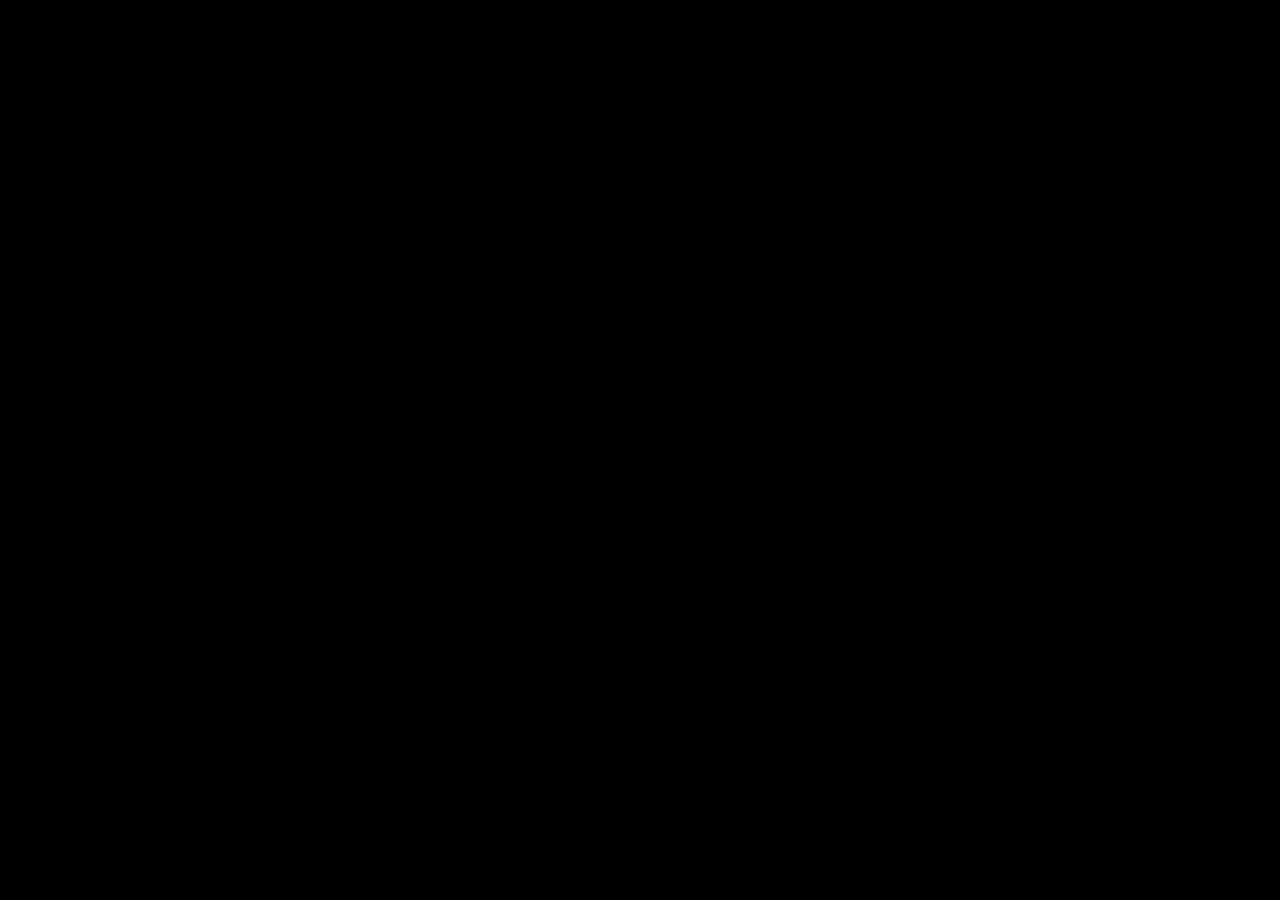
==== index.html @ 8a2d80f0 "first commit" ====
<!DOCTYPE html>
<html lang="en">
<head>
    <meta charset="UTF-8">
    <meta http-equiv="X-UA-Compatible" content="IE=edge">
    <meta name="viewport" content="width=device-width, initial-scale=1.0">
    <title>Index</title>

    <script src="https://ajax.googleapis.com/ajax/libs/jquery/3.5.1/jquery.min.js"></script>

    <link href="https://unpkg.com/tailwindcss@^2/dist/tailwind.min.css" rel="stylesheet">

    <link rel="stylesheet" href="../css/app.css">
    <link rel="stylesheet" href="../css/app-tw.css">
    
    <link rel="stylesheet" href="../css/youtube.css">
    <link rel="stylesheet" href="../css/myMiss.css">
</head>
<body>
    <canvas class="canvas"></canvas>
    <main class="layout">
<!--------------------------------------------------------------------------------------->
        <header class="header"></header>

        <div class="content">
            <aside class=""></aside>

            <div class=""></div>

            <aside class=""></aside>
        </div>

        <div class="footer"></div>
<!--------------------------------------------------------------------------------------->
    </main>
    <script src="js/myMiss.js"></script>
</body>
</html>
---- css/app.css ----
*,
::before,
::after {
  box-sizing: border-box; 
  border-width: 0; 
  border-style: solid;  
  border-color: #e5e7eb;  
}

html {
  line-height: 1.15; 
  -webkit-text-size-adjust: 100%; 
}

body {
  margin: 0;
}
body {
  font-family:
		system-ui,
		-apple-system, /* Firefox supports this but not yet `system-ui` */
		'Segoe UI',
		Roboto,
		Helvetica,
		Arial,
		sans-serif,
		'Apple Color Emoji',
		'Segoe UI Emoji';
}

/* -------------- */
b, strong {
  font-weight: bolder;
}

small {
  font-size: 80%;
}

ul {
  list-style: none;
  margin: 0;
  padding: 0;
}
a {
  color: inherit;
  text-decoration: inherit;
}

/* button */
button, [role="button"] {
  cursor: pointer; background-color: transparent;
}
button {
  padding: 0;
  line-height: inherit;
  color: inherit;
}
button:focus {
  outline: 1px dotted;
  outline: 5px auto -webkit-focus-ring-color;
}

/* image */
img {
  border-style: solid;
}
img,
svg, 
canvas,
iframe {
  display: block;
  vertical-align: middle;
}
img {
  max-width: 100%;
  height: auto;
}

/* ---layout----- */
.bg-black  { background-color: black;}

.canvas { background-color: black;
  height: 100%;
  position: absolute;
  top: 0px;
  right: 0px;
  bottom: 0px;
  left: 0px;
  width: 100%;
  z-index: -1;
}

.layout-top {
  display: none;
  height: 100%;
  position: absolute;
  top: 0px;
  right: 0px;
  bottom: 0px;
  left: 0px;
  width: 100%;
  z-index: 50;
}

.layout > :not([hidden]) ~ :not([hidden]) {
  --tw-space-y-reverse: 0;
  margin-top: calc(1rem * calc(1 - var(--tw-space-y-reverse)));
  margin-bottom: calc(1rem * var(--tw-space-y-reverse));
}
.layout {
  padding-left: 1rem;
  padding-right: 1rem;
}
@media (min-width: 768px) {
  .layout > :not([hidden]) ~ :not([hidden]) {
    --tw-space-y-reverse: 0;
    margin-top: calc(1.5rem * calc(1 - var(--tw-space-y-reverse)));
    margin-bottom: calc(1.5rem * var(--tw-space-y-reverse));
  }
  .layout {
    padding-left: 1.5rem;
    padding-right: 1.5rem;
  }
}
@media (min-width: 1024px) {
  .layout > :not([hidden]) ~ :not([hidden]) {
    --tw-space-y-reverse: 0;
    margin-top: calc(0px * calc(1 - var(--tw-space-y-reverse)));
    margin-bottom: calc(0px * var(--tw-space-y-reverse));
  }
  .layout {
    padding-left: 0px;
    padding-right: 0px;
  }
}

.content > :not([hidden]) ~ :not([hidden]) {
  --tw-space-y-reverse: 0;
  margin-top: calc(1rem * calc(1 - var(--tw-space-y-reverse)));
  margin-bottom: calc(1rem * var(--tw-space-y-reverse));
}
@media (min-width: 768px) {
  .content > :not([hidden]) ~ :not([hidden]) {
    --tw-space-y-reverse: 0;
    margin-top: calc(1.5rem * calc(1 - var(--tw-space-y-reverse)));
    margin-bottom: calc(1.5rem * var(--tw-space-y-reverse));
  }
}
@media (min-width: 1024px) {
  .content > :not([hidden]) ~ :not([hidden]) {
    --tw-space-y-reverse: 0;
    margin-top: calc(0px * calc(1 - var(--tw-space-y-reverse)));
    margin-bottom: calc(0px * var(--tw-space-y-reverse));
  }
  .content {
    display: flex;
    padding-top: 2rem;
  }
}
/* -------------------------------------------------------- */
/* youtube */
@media (min-width: 1024px) {
.content-youtube {
    width: 50%;
  }
}
 
.aside-youtube {
  position: relative;
 
}
@media (min-width: 1024px) {
  .aside-youtube {
    width: 25%;
  }
}
 
.aside-youtube-container {
  top: 0px;
  right: 0px;
  bottom: 0px;
  left: 0px; 
}
@media (min-width: 1024px) {
  .aside-youtube-container {
    padding-left: 1.5rem;
    padding-right: 1.5rem;
    position: absolute;
  }
} 
 
.youtube {
  --tw-border-opacity: 1;
  border-color: rgba(156, 163, 175, var(--tw-border-opacity));
  border-radius: 0.5rem;
  border-width: 4px;
  padding-top: 56.25%;
  position: relative;
}

.iframe-youtube {
  height: 100%;
  position: absolute;
  top: 0px;
  right: 0px;
  bottom: 0px;
  left: 0px;
  width: 100%;
}

/* footer-youtube */ 
.footer-youtube {
  display: flex;
  justify-content: center;
  font-size: 0.75rem;
  line-height: 1rem;
  --tw-text-opacity: 1;
  color: rgba(156, 163, 175, var(--tw-text-opacity));
}
@media (min-width: 1024px) {
  .footer-youtube {
    padding-top: 1.5rem;
  }
}

/* button-youtube  */
.btn-youtube { margin-right: 1rem;
  --tw-border-opacity: 1;
  border-color: rgba(107, 114, 128, var(--tw-border-opacity));
  border-radius: 0.5rem;
  border-width: 2px;
  font-weight: 600;
  padding-top: 0.25rem;
  padding-bottom: 0.25rem;
  padding-left: 0.5rem;
  padding-right: 0.5rem;
  --tw-shadow: 0 4px 6px -1px rgba(0, 0, 0, 0.1), 0 2px 4px -1px rgba(0, 0, 0, 0.06);
  box-shadow: var(--tw-ring-offset-shadow, 0 0 #0000), var(--tw-ring-shadow, 0 0 #0000), var(--tw-shadow);
}
@media (min-width: 640px) {
  .btn-youtube {
    font-size: 0.875rem;
    line-height: 1.25rem;
    padding-top: 0.375rem;
    padding-bottom: 0.375rem;
    padding-left: 0.625rem;
    padding-right: 0.625rem;
  }
}
---- css/myMiss.css ----
.header-youtube {
  display: flex;
  justify-content: center;
  margin-top: 0.5rem;
  margin-bottom: 2.5rem;
}

@media (min-width: 768px) {
  .header-youtube {
    margin-top: 2.5rem;
    margin-bottom: 2.5rem;
  }
}

@media (min-width: 768px) {
  .music-note {
    height: 4rem;
    width: 2.5rem;
  }
}

/* tiger */ 
.tiger {
  --tw-border-opacity: 1;
  border-color: rgba(55, 65, 81, var(--tw-border-opacity));
  border-radius: 50%;
  border-style: double;
  border-width: 8px;
  display: none;
  position: absolute;
}

@media (min-width: 640px) {
  .tiger {
    display: block;
    top: 0.5rem;
    right: 0.5rem;
  }
}

@media (min-width: 768px) {
  .tiger {
    right: 2rem;
    top: 3rem;
  }
}

/* title */
.title {
  font-weight: 700;
  font-size: 1.5rem;
  line-height: 2rem;
  margin-left: 1.5rem;
  margin-right: 1.5rem;
  --tw-text-opacity: 1;
  color: rgba(217, 70, 239, var(--tw-text-opacity));
  letter-spacing: 0.1em;
}

@media (min-width: 640px) {
  .title {
    font-size: 2.25rem;
    line-height: 2.5rem;
  }
}

@media (min-width: 768px) {
  .title {
    margin-left: 2rem;
    margin-right: 2rem;
  }
}

@media (min-width: 1024px) {
  .title {
    font-size: 3rem;
    line-height: 1;
  }
}

/* animate header */
img.tiger { 
    animation: border-tiger 5s 1s infinite; 
}	
@keyframes border-tiger {
   0%   {border-color: rgb(43, 41, 41);}
   50%  {border-color:transparent;}
   100% {border-color: rgb(43, 41, 41);}
} 
 
.title>span {
    display: inline-block; 
    animation: bnsd 6s linear infinite;
}
@keyframes bnsd {
    0% {
        text-shadow: 3px 3px #5d5f5c;
    }
    50% {
        text-shadow: 3px 3px #f1e6e9;
        transform: translateY(30px);
    }
    100% {
        text-shadow: 30x 3px #5d5f5c;
    }
}
span:nth-child(1) {
    animation-delay: 0.5s;
}
span:nth-child(2) {
    animation-delay: 1s;
}
span:nth-child(3) {
    animation-delay: 1.5s;
}
span:nth-child(4) {
    animation-delay: 2s;
}
span:nth-child(5) {
    animation-delay: 2.5s;
}
span:nth-child(6) {
    animation-delay: 3s;
}
span:nth-child(7) {
    animation-delay: 3.5s;
}
span:nth-child(8) {
    animation-delay: 4s;
}
span:nth-child(9) {
    animation-delay: 4.5s;
}
span:nth-child(10) {
    animation-delay: 5s;
}
span:nth-child(11) {
    animation-delay: 5.5s;
}
span:nth-child(12) {
    animation-delay: 6s;
}

/* left-side */
.left-aside-youtube { 
  margin-left: auto;
  margin-right: auto;
  position: relative;
  width: 33.333333%;
}

@media (min-width: 1024px) {
  .left-aside-youtube {
    width: 25%;
  }
}

/* kiki */
.kiki1 {
  border-radius: 50%;
  height: 100%;
  width: 100%;
}

/* right-side */
.aside-youtube-list > :not([hidden]) ~ :not([hidden]) {
  --tw-space-y-reverse: 0;
  margin-top: calc(0.5rem * calc(1 - var(--tw-space-y-reverse)));
  margin-bottom: calc(0.5rem * var(--tw-space-y-reverse));
}

.aside-youtube-list {
  --tw-border-opacity: 1;
  border-color: rgba(156, 163, 175, var(--tw-border-opacity));
  border-radius: 0.5rem;
  border-width: 4px;
  height: 20rem;
  overflow: hidden;
  position: relative;
}

@media (min-width: 1024px) {
  .aside-youtube-list {
    height: 100%;
  }
} 

/* youtube-list */
.youtube-list > :not([hidden]) ~ :not([hidden]) {
  --tw-space-y-reverse: 0;
  margin-top: calc(0.25rem * calc(1 - var(--tw-space-y-reverse)));
  margin-bottom: calc(0.25rem * var(--tw-space-y-reverse));
} 
.youtube-list {
  flex-direction: column;
  height: 100%;
  overflow: auto;
  position: absolute;
  right: 0px;
  left: 0px;
  top: 3.5rem;
  z-index: 0;
}  

.flash {
  height: 100%;
  position: absolute;
  top: 0px;
  right: 0px;
  bottom: 0px;
  left: 0px;
  width: 100%;
  z-index: -1;
}

.equalizer {
  --tw-border-opacity: 1;
  border-color: rgba(156, 163, 175, var(--tw-border-opacity));
  border-bottom-width: 4px;
  height: 3.5rem;
  position: absolute;
  top: 0px;
  right: 0px;
  bottom: 0px;
  left: 0px;
  width: 100%;
  z-index: 10;
}  

/* #youtubeList */
#youtubeList>li { 
    display: flex;   
    color: gray; font-weight: 900;
    cursor: pointer;
}
#youtubeList>li>img {
    max-width: 80px; height: auto;
    border: 2px solid  rgb(15, 241, 241);  
    margin: 0px 5px;
}
#youtubeList small {
    line-height: 50px; 
}

#youtubeList>li.active {
    color: yellow;
    font-weight: bolder;
    text-transform: uppercase;
} 

#youtubeList>li.active>img {
    border-color: yellow;
}
#youtubeList>li:hover {
    background: rgba(153, 147, 147, 0.20);
    color: cyan;
} 

/* Miss youtube */
.youtube-menu  {
  --tw-bg-opacity: 1;
  background-color: rgba(0, 0, 0, var(--tw-bg-opacity));
  display: none;
  position: absolute;
  top: 0px;
  right: 0px;
  bottom: 0px;
  left: 0px;
  z-index: 40;
}

.youtube-menu h3 {
  --tw-text-opacity: 1;
  color: rgba(107, 114, 128, var(--tw-text-opacity));
}

.youtube-cover {
  cursor: pointer;
  position: absolute;
  top: 0px;
  right: 0px;
  bottom: 0px;
  left: 0px;
  z-index: 30;
}
 
.youtube-cover img {
  border-radius: 50%;
  float: right;
  margin-top: 0.5rem;
  margin-right: 0.5rem;
  width: 5rem;
}

@media (min-width: 768px) {
  .youtube-cover img {
    width: 7rem;
  }
}

.background-video {
  z-index: 20;
}

.hidden-video {
  z-index: 10;
}
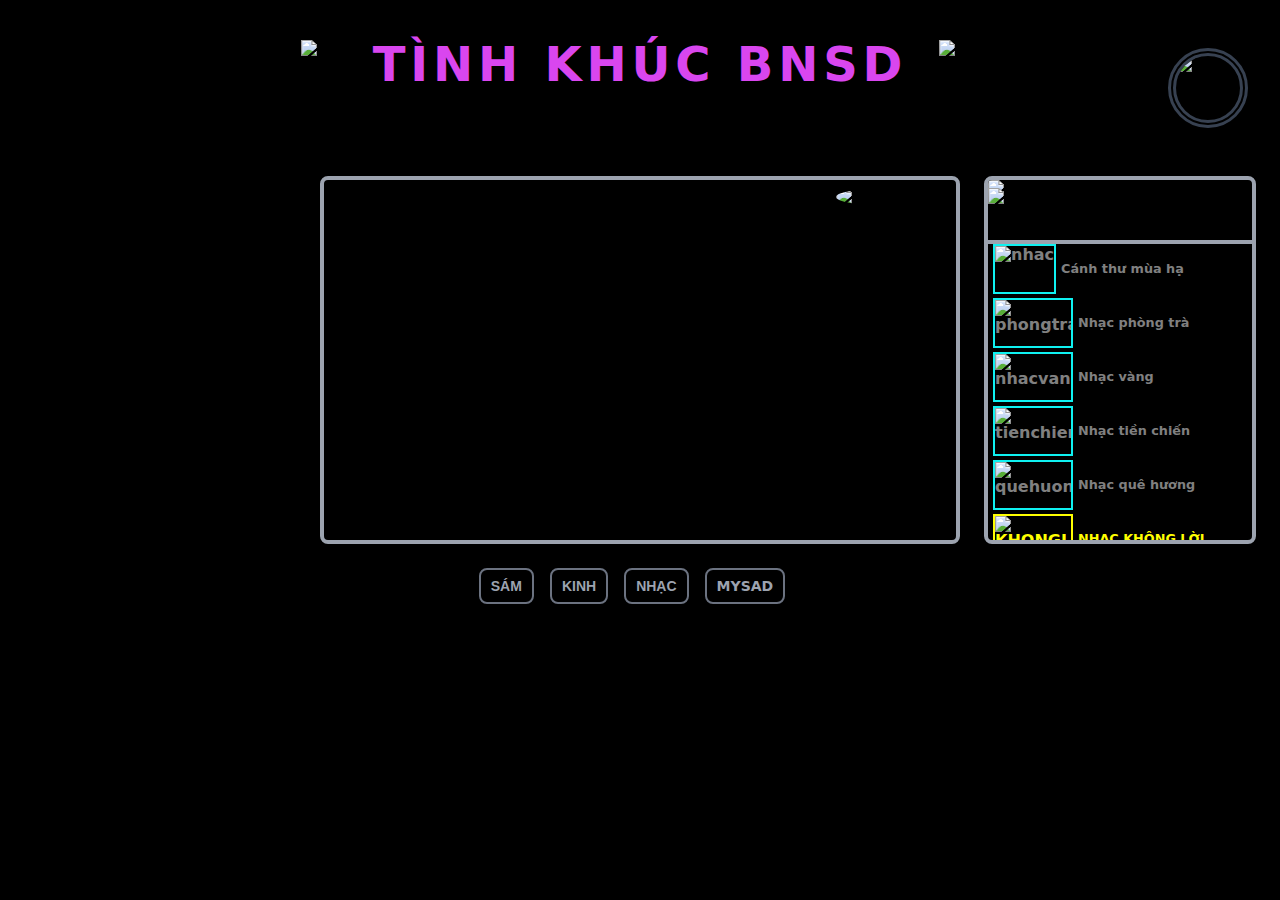
==== commit 1734aef3: "Rename myMiss.html to index.html" ====
--- a/index.html
+++ b/index.html
@@ -1,38 +1,137 @@
 <!DOCTYPE html>
 <html lang="en">
+
 <head>
     <meta charset="UTF-8">
     <meta http-equiv="X-UA-Compatible" content="IE=edge">
     <meta name="viewport" content="width=device-width, initial-scale=1.0">
-    <title>Index</title>
+    <title>MyMiss</title> 
+    
+    <link rel="stylesheet" href="css/app.css">  
+    <link rel="stylesheet" href="css/myMiss.css">
+</head>
 
-    <script src="https://ajax.googleapis.com/ajax/libs/jquery/3.5.1/jquery.min.js"></script>
-
-    <link href="https://unpkg.com/tailwindcss@^2/dist/tailwind.min.css" rel="stylesheet">
-
-    <link rel="stylesheet" href="../css/app.css">
-    <link rel="stylesheet" href="../css/app-tw.css">
-    
-    <link rel="stylesheet" href="../css/youtube.css">
-    <link rel="stylesheet" href="../css/myMiss.css">
-</head>
-<body>
+<body class="bg-black">
     <canvas class="canvas"></canvas>
     <main class="layout">
-<!--------------------------------------------------------------------------------------->
-        <header class="header"></header>
+        <!--------------------------------------------------------------------------------------->
+        <div class="header"> 
+            <header class="header-youtube">
+                <img src="https://www.animatedimages.org/data/media/102/animated-music-image-0077.gif" alt="music-note" 
+                width="30" height="50" class="music-note" />
+            
+                <div class="title">
+                    <span>T</span><span>Ì</span><span>N</span><span class="">H</span>
+                    <span>K</span><span>H</span><span>Ú</span><span class="">C</span>
+                    <span>B</span><span>N</span><span>S</span><span>D</span>
+                </div>
+            
+                <img src="https://www.animatedimages.org/data/media/102/animated-music-image-0077.gif" alt="music-note"
+                 width="30" height="50" class="music-note" />      
+            </header>
+
+            <img src="https://s5.gifyu.com/images/tiger-logo.png" alt="Tiger" width="80" height="80"
+                class="tiger">
+        </div>
 
         <div class="content">
-            <aside class=""></aside>
+            <aside class="left-aside-youtube">
+                <div class="aside-youtube-container">
+                    <img src="https://s5.gifyu.com/images/kiki1.md.jpg" alt="kiki1" class="kiki1">
+                </div>
+            </aside>
 
-            <div class=""></div>
+            <div class="content-youtube">
+                <div class="youtube">
+                    <div class="youtube-menu">
+                        <h3 class="">Youtube-menu</h3>
+                        <ul class="">
+                            <li><a href="mySad/index.html" class="">MySad</a></li>
+                            <li><a href="" class=""></a>2</li>
+                        </ul>
+                    </div>
 
-            <aside class=""></aside>
+                    <div class="youtube-cover">
+                        <img class=""
+                            src="https://s5.gifyu.com/images/kikih1.md.jpg" alt="kikih1">
+                    </div>
+
+                    <iframe class="iframe-youtube background-video" allow="autoplay" allowfullscreen
+                        src="https://www.youtube.com/embed/ppeWG-oiJkg?&autoplay=1&mute=1&loop=1&playlist=ppeWG-oiJkg&controls=0">
+                    </iframe>
+
+                    <iframe class="iframe-youtube hidden-video" allow="autoplay" allowfullscreen
+                        src="https://www.youtube.com/embed/videoseries?list=PLGPC65oaYvnsWfce9JHCo6YkPcky5OtUP&autoplay=1">
+                    </iframe>
+
+                    <iframe class="iframe-youtube main-video" src="" allow="autoplay" allowfullscreen></iframe>
+                </div>
+            </div>
+
+            <aside class="aside-youtube">
+                <div class="aside-youtube-container">
+                    <div class="aside-youtube-list">
+                        <img src="https://s5.gifyu.com/images/flash-lamp.gif" alt="flash-lamp" class="flash">
+                        
+                        <img src="https://s5.gifyu.com/images/equalizerd3c7d1b6fb017f3e.gif" alt="equalizer" class="equalizer">
+                     
+                        <ul id="youtubeList" class="youtube-list">            
+                            <li onclick="nhac()">
+                                <img src="https://s5.gifyu.com/images/nhac.jpg" alt="nhac">
+                                <small>Cánh thư mùa hạ</small>
+                            </li>
+                            <li onclick="nhacphongtra()">
+                                <img src="https://s5.gifyu.com/images/phongtra.jpg" alt="phongtra">
+                                <small>Nhạc phòng trà</small>
+                            </li>
+                            <li onclick="nhacvang()">
+                                <img src="https://s5.gifyu.com/images/nhacvang.jpg" alt="nhacvang">
+                                <small>Nhạc vàng</small>
+                            </li>
+                            <li onclick="tienchien()">
+                                <img src="https://s5.gifyu.com/images/tienchien.jpg" alt="tienchien">
+                                <small>Nhạc tiền chiến</small>
+                            </li>
+                            <li onclick="quehuong()">
+                                <img src="https://s5.gifyu.com/images/quehuong.jpg" alt="quehuong">
+                                <small>Nhạc quê hương</small>
+                            </li>
+                            <li class="active" onclick="khongloi()">
+                                <img src="https://s5.gifyu.com/images/khongloi1.jpg" alt="khongloi">
+                                <small>Nhạc không lời</small>
+                            </li>
+                            <li onclick="khongloi_quehuong()">
+                                <img src="https://s5.gifyu.com/images/khongloi-quehuong.jpg" alt="khongloi-quehuong">
+                                <small>Không lời quê hương</small>
+                            </li>
+                            <li onclick="khongloi_thugian()">
+                                <img src="https://s5.gifyu.com/images/thugian.jpg" alt="thugian">
+                                <small>Nhạc thư giản</small>
+                            </li>
+                            <li onclick="quanhoquetoi()">
+                                <img src="https://s5.gifyu.com/images/quanhoquetoi.jpg" alt="quanhoquetoi">
+                                <small>Quan họ quê tôi</small>
+                            </li>
+                            <li onclick="nhatkicuame()">
+                                <img src="https://s5.gifyu.com/images/nhatkicuame.jpg" alt="nhatkicuame">
+                                <small>Nhật kí của Mẹ</small>
+                            </li>
+                        </ul>
+                    </div>
+                </div>
+            </aside>
         </div>
 
-        <div class="footer"></div>
-<!--------------------------------------------------------------------------------------->
+        <div class="footer">
+            <footer class="footer-youtube">
+                <button type="button" class="btn-youtube">SÁM</button>
+                <button type="button" class="btn-youtube">KINH</button>
+                <button type="button" class="btn-youtube">NHẠC</button>
+                <a type="button" href="mySad.html" class="btn-youtube">MYSAD</a>
+            </footer>
+        </div>
+        <!--------------------------------------------------------------------------------------->
     </main>
     <script src="js/myMiss.js"></script>
 </body>
-</html>+</html>
